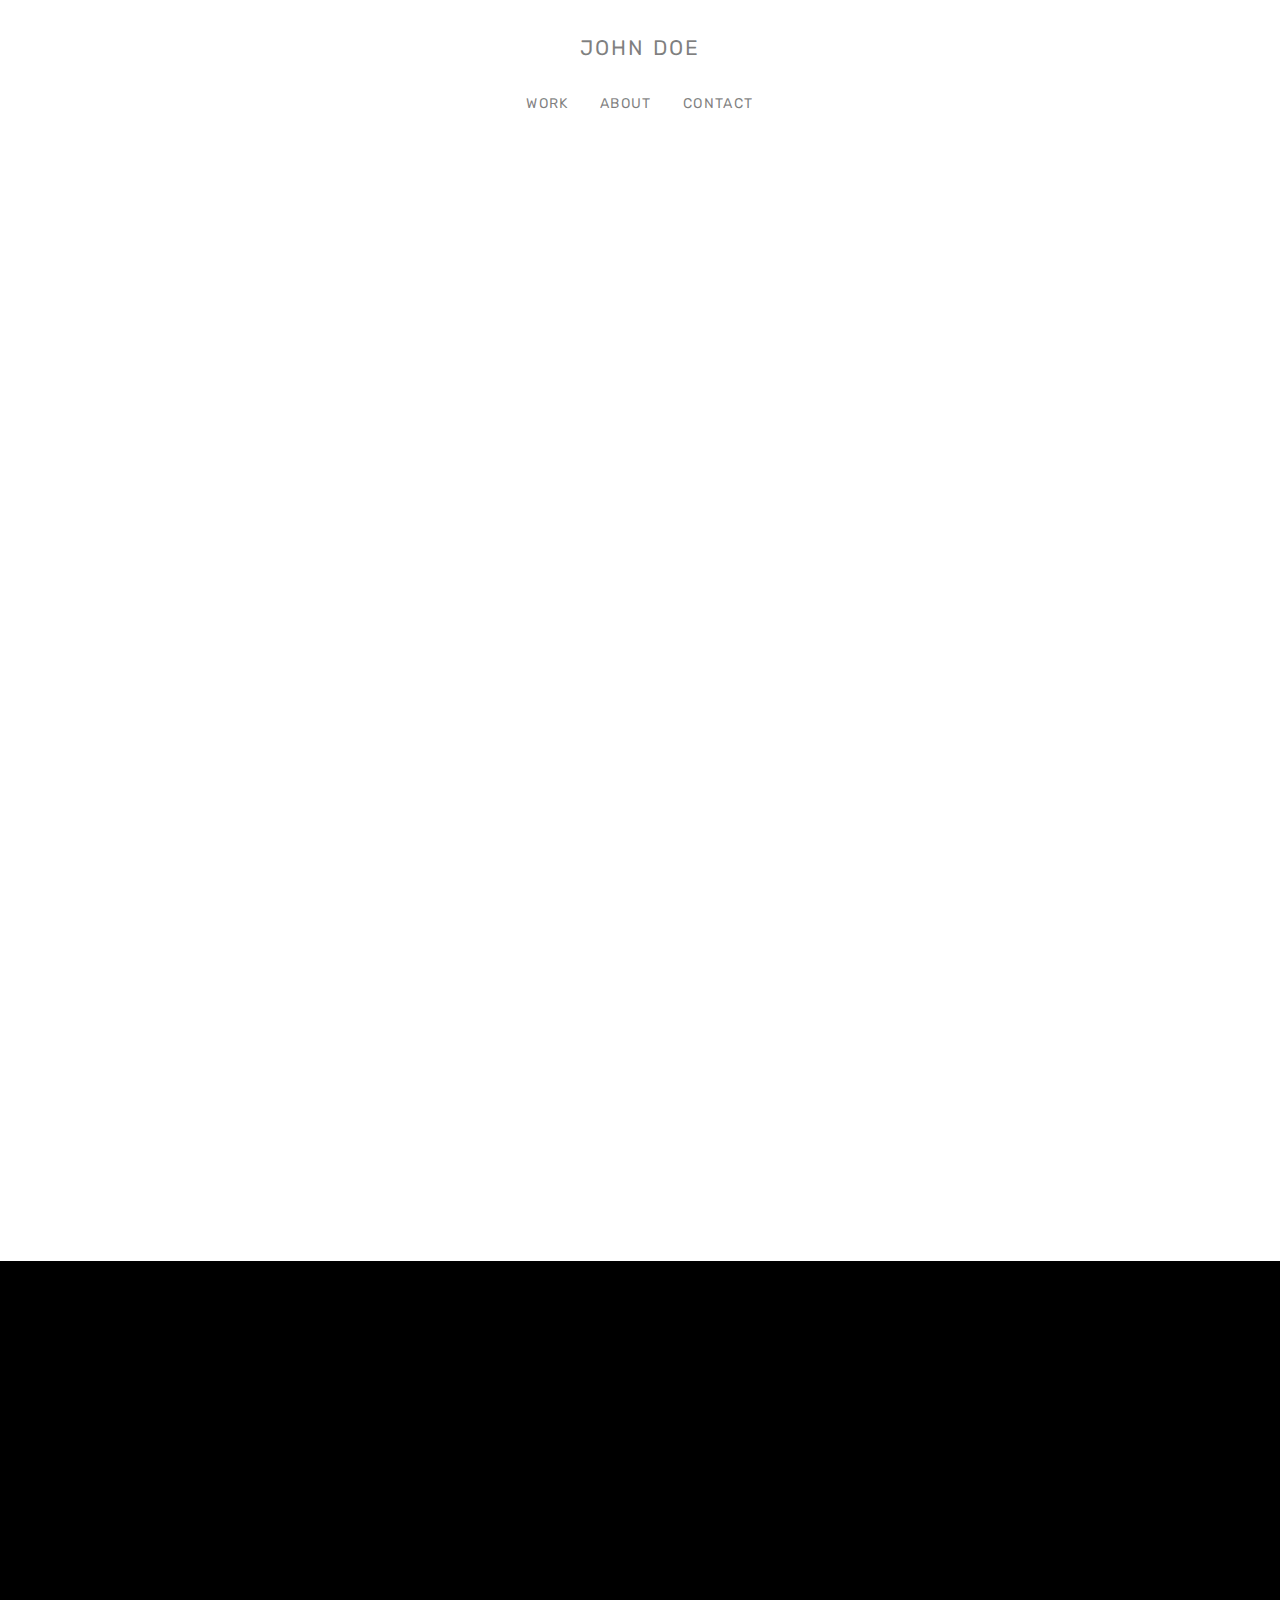
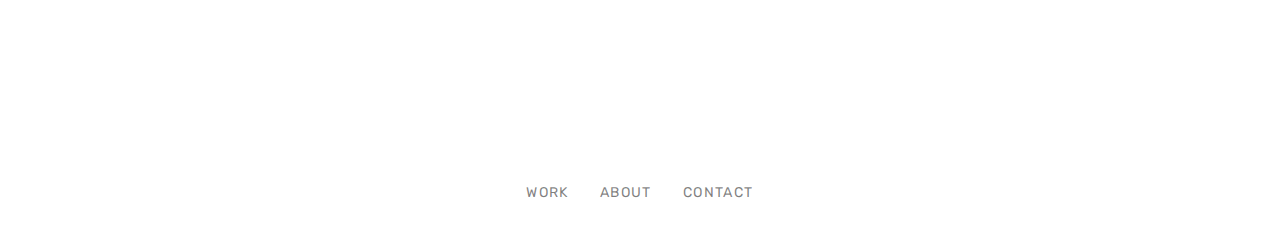
==== sedarisbook/index.html @ 6cbef566 "added all files" ====
<!doctype html>
<html lang="en">

<head>
    <meta charset="utf-8" />
    <title>John Doe | David Sedaris Book</title>
    <meta name="description" content="This is a custom book cover that is part of John Doe's Portfolio" />

    <!-- VIEWPORT FOR MOBILE -->
    <meta name="viewport" content="width=device-width, initial-scale=1" />

    <!-- GOOGLE FONT -->
    <link href="https://fonts.googleapis.com/css?family=Rubik:400,700" rel="stylesheet" />

    <!-- MAIN CSS FILE -->
    <link href="../css/style.css" rel="stylesheet" type="text/css" />

</head>

<body class="page-projectdetail">

    <header class="site-header">
        <div class="site-identity">
            <h1><a href="../index.html">John Doe</a></h1>
        </div>
        <nav class="site-navigation">
            <ul>
                <li><a href="../work.html">Work</a></li>
                <li><a href="../about.html">About</a></li>
                <li><a href="../contact.html">Contact</a></li>
            </ul>
        </nav>
    </header>

    <main>

        <section class="hero revealer">
            <img src="../img/placeholder-4x1-hero-book.gif" alt="Sedaris Book Cover Designs Stacked" />
        </section>


        <section class="projectinfo">
            <div class="container revealer">
                <h1 class="headline">David Sedaris Book Cover&nbsp;Designs</h1>
                <h2 class="subheadline">Custom Illustrations for a Unique&nbsp;Author</h2>
                <p>Lorem ipsum dolor sit amet consectetur adipisicing elit. Eum totam saepe, doloremque voluptas tempora
                    impedit
                    ex enim earum distinctio quibusdam, iure perferendis aut. Optio incidunt excepturi nobis, laudantium
                    eaque quod magnam cum reprehenderit dolor, aliquam molestias sint impedit. Unde quaerat ea pariatur
                    exercitationem?
                    Necessitatibus, incidunt. Sequi asperiores facilis commodi&nbsp;rem?</p>
            </div>
        </section>

        <section class="col-imagesmaller dark">
            <div class="container revealer">
                <div class="subcontent-image">
                    <img src="../img/placeholder-1x1-book1.jpg" alt="Sedaris Book Cover Designs Stacked" />
                </div>
                <div class="subcontent-text">
                    <h3>Naked Book Cover</h3>
                    <p>Lorem ipsum dolor sit amet consectetur, adipisicing elit. Itaque minima cupiditate, possimus est
                        impedit,
                        placeat enim molestias earum repellendus obcaecati repellat provident. Sapiente doloribus
                        impedit
                        non magnam obcaecati. Provident,&nbsp;iure.</p>
                </div>
            </div>
        </section>

        <section class="col-imagesmaller flippit">
            <div class="container revealer">
                <div class="subcontent-image">
                    <img src="../img/placeholder-1x1-book2.jpg" alt="Sedaris Book Cover Designs Stacked" />
                </div>
                <div class="subcontent-text">
                    <h3>Barrel Fever Book Cover</h3>
                    <p>Lorem ipsum dolor sit amet consectetur, adipisicing elit. Itaque minima cupiditate, possimus est
                        impedit,
                        placeat enim molestias earum repellendus obcaecati repellat provident. Sapiente doloribus
                        impedit
                        non magnam obcaecati. Provident,&nbsp;iure.</p>
                </div>
            </div>
        </section>

        <section class="meta-info">
            <div class="container revealer">
                <div class="meta-text">
                    <h3>About</h3>
                    <p>This project was created as part of a school project. The course was ART 120 Intro to Typography
                        and
                        the assignment was to create custom book covers for David Sedaris. </p>
                </div>
                <ul class="meta-list">
                    <li><span>Client:</span> Simon &amp; Schuster</li>
                    <li><span>Deliverable:</span> 2 Book Covers</li>
                    <li><span>Year:</span> 2019</li>
                    <li><span>Medium:</span> Print</li>
                    <li><span>Dimensions:</span> 9.75" x 8.25"</li>
                    <li><span>Role:</span> Sole/principle Designer</li>
                    <li><span>Software:</span> InDesign, Illustrator, Photoshop</li>
                    <li><span>Tags:</span> Graphic Design, Layout, Custom Illustration</li>
                </ul>
            </div>
        </section>

        <section class="text-centered revealer">
            <a href="../work.html" class="button">See More Work</a>
        </section>





    </main>

    <footer class="site-footer">
        <nav class="site-navigation">
            <ul>
                <li><a href="../work.html">Work</a></li>
                <li><a href="../about.html">About</a></li>
                <li><a href="../contact.html">Contact</a></li>
            </ul>
        </nav>
    </footer>

    <script src="../js/scripts.js"></script>

</body>

</html>
---- css/style.css ----
/* CSS TABLE OF CONTENTS 

  # TYPOGRAPHY
    # BODY
    # PARAGRAPH
    # LINKS
    # HEADINGS
  # STRUCTURE
    # HEADER
    # FOOTER
    # NAV

*/

body {
  font-family: "Rubik", Helvetica, Arial, sans-serif;
  font-weight: 400;
  font-size: 87.5%; /* 14px */
  color: rgba(0, 0, 0, 0.7);
  padding: 1rem;
  max-width: 1000px;
  margin: 0 auto;
}

p {
  max-width: 35em;
}

a {
  color: rgba(0, 51, 102, 0.8);
  text-decoration: none;
}

a:hover {
  color: rgba(0, 51, 102, 1);
}

h1 {
  font-size: 3em;
}

h1,h2,h3,h4,h5,h6 {
  font-weight: 400;
}

/* HELPER CLASSES */
.text-centered {
  text-align: center;
}

/* LAYOUT */

.container {
  max-width: 1000px;
  margin: 0 auto;
}

/* STRUCTURE */

.site-header,
.site-footer {
  text-align: center;
  margin: 1em 0;
  padding-bottom: 1em;
}

.site-header h1 {
  font-size: 1.5em;
  font-weight: 400;
  margin: 0;
}

.site-header h1 a {
  color: rgba(0, 0, 0, 0.5);
  text-transform: uppercase;
  letter-spacing: 0.1em;
  padding: 1em;
  display: inline-block;
  /* transition: .2s ease-out all; */
}

.site-header h1 a:hover {
  color: rgba(0, 0, 0, 1);
}

.site-navigation ul {
  padding: 0;
  margin: 0;
}

.site-navigation ul li {
  display: inline-block;
}

.site-navigation ul li a {
  display: block;
  padding: 1em 0.5em;
  margin: 0 0.5em;
  color: rgba(0, 0, 0, 0.5);
  text-transform: uppercase;
  letter-spacing: 0.1em;
  border-bottom: 2px solid rgba(0, 0, 0, 0);
  /* transition: .2s ease-out all; */
}

.site-navigation ul li a:hover {
  border-bottom: 2px solid rgba(0, 0, 0, 0.2);
  color: rgba(0, 0, 0, 1);
}

.site-navigation ul li a.selected {
  border-bottom: 2px solid rgba(0, 0, 0, 0.5);
}

/* MEDIA */
img {
  max-width: 100%;
  height: auto;
}

/* THUMBGRID */

.thumbgrid {
  padding: 0;
  margin: 0;
  display: flex;
  flex-wrap: wrap;
  justify-content: space-evenly;
}

.thumbgrid li {
  list-style: none;
  width: 49%;
  margin-bottom: 0.8%;
  /* transition: 0.4s ease-out all; */
  overflow: hidden;
}

@media (min-width: 768px) {
  .thumbgrid li {
    width: 24%;
  }
}

.thumbgrid li a {
  display: block;
  transition: 0.2s ease-out all;
  width: 100%;
  margin: 0;
  position: relative;
}

.thumbgrid li a:hover {
  width: 106%;
  margin: -3%;
}
.thumbgrid li a::after {
  display: block;
  content: "";
  background: black;
  position: absolute;
  top: 0;
  left: 0;
  width: 100%;
  height: 100%;
  opacity: 0;
  transition: 0.4s ease-out all;
}

.thumbgrid li a:hover::after {
  opacity: 0.1;
}

.thumbgrid li a img {
  display: block;
}

/* BUTTONS */
.button {
  display: inline-block;
  border-radius: 2em;
  padding: 1em 2em;
  margin: 1em;
  border: 1px solid rgba(0, 51, 102, 1);
  color: rgba(0, 51, 102, 1);
  /* transition: all .4s ease-out; */
}

.button:hover {
  background: rgba(0, 51, 102, 1);
  color: rgba(255, 255, 255, 1);
}

/* SECTIONS */

.hero {
  padding: 10% 1em;
  text-align: center;
}

.hero h1 {
  max-width: 13em;
  margin: 0 auto 1em auto;
}

.hero p {
  margin: 0 auto 1em auto;
}

/* ANIMATIONS */

.hero,
.hero * {
  animation-name: myheroanimation;
  animation-duration: 1s;
  animation-fill-mode: forwards;
  opacity: 0;
}

.hero h1 {
  animation-delay: 0;
}
.hero p {
  animation-delay: 0.25s;
}
.hero a {
  animation-delay: 0.5s;
}

@keyframes myheroanimation {
  0% {
    opacity: 0;
  }
  100% {
    opacity: 1;
  }
}

.page-home .site-header {
  animation-name: myheaderanimation;
  animation-duration: 1s;
  animation-delay: 0.75s;
  animation-fill-mode: forwards;
  opacity: 0;
}

@keyframes myheaderanimation {
  0% {
    transform: translateY(-20px);
    opacity: 0;
  }
  100% {
    transform: translateY(0);
    opacity: 1;
  }
}

.page-home .site-footer {
  animation-name: myfooteranimation;
  animation-duration: 1s;
  animation-delay: 1.25s;
  animation-fill-mode: forwards;
  opacity: 0;
}

@keyframes myfooteranimation {
  0% {
    transform: translateY(20px);
    opacity: 0;
  }
  100% {
    transform: translateY(0);
    opacity: 1;
  }
}

.page-work .thumbgrid li {
  animation-name: mythumbgridgrow;
  animation-duration: 1s;
  animation-delay: 0;
  opacity: 0;
  animation-fill-mode: forwards;
}
.page-work .thumbgrid li:nth-child(1) {
  animation-delay: 0;
}
.page-work .thumbgrid li:nth-child(2) {
  animation-delay: 0.2s;
}
.page-work .thumbgrid li:nth-child(3) {
  animation-delay: 0.4s;
}
.page-work .thumbgrid li:nth-child(4) {
  animation-delay: 0.6s;
}
.page-work .thumbgrid li:nth-child(5) {
  animation-delay: 0.8s;
}
.page-work .thumbgrid li:nth-child(6) {
  animation-delay: 1s;
}
.page-work .thumbgrid li:nth-child(7) {
  animation-delay: 1.2s;
}
.page-work .thumbgrid li:nth-child(8) {
  animation-delay: 1.4s;
}

@keyframes mythumbgridgrow {
  0% {
    transform: translateX(-20px);
    opacity: 0;
  }
  100% {
    transform: translateX(0);
    opacity: 1;
  }
}

/* PROJECT DETAIL PAGES */

section {
  padding: 10% 2em;
}

.dark {
  background: #000;
  color: #fff;
}

.page-projectdetail {
  max-width: none;
  margin: 0;
  padding: 0;
}

.page-projectdetail .hero {
  background: #dedede;
}

.projectinfo {
  text-align: center;
}

.headline {
  font-size: 3em;
}

.subheadline {
  font-size: 2em;
  margin-bottom: 1.5em;
  color: rgba(0,0,0,.5);
  font-weight: 40normal0;
}

.projectinfo p {
  text-align: left;
  margin-left: auto;
  margin-right: auto;
}

.subcontent-text {
  padding: 2em;
}

.subcontent-text h3 {
  font-size: 1.75em;
}

.meta-text h3 {
  border-top: 1px solid rgba(0,0,0,.3);
  padding-top: 2em;
}

.meta-text,
.meta-list {
  padding: 2em;
}

.meta-list {
  list-style: none;
}

.meta-list span {
  font-weight: bold;
}

@media (min-width: 768px){

  .projectinfo p {
    columns: 2;
  }

  .two-col .container {
    display: flex;
    align-items: center;
  }

  .two-col .subcontent-image,
  .two-col .subcontent-text {
    width: 50%;
  }

  .col-imagesmaller .container {
    display: flex;
    align-items: flex-start;
  }

  .col-imagesmaller .subcontent-image {
    width: 33.3333%;
  }

  .col-imagesmaller .subcontent-text {
    width: 66.6666%;
  }

  .flippit .container {
    flex-direction: row-reverse;
  }

  .meta-info .meta-list {
    columns: 2;
  }

}

/* REVEALER */
.revealer * {
  transition: all 1s ease;
  opacity: 0;
  transform: translateY(-20px);
}

.revealer *:nth-child(1) { transition-delay: .2s; }
.revealer *:nth-child(2) { transition-delay: .4s; }
.revealer *:nth-child(3) { transition-delay: .6s; }
.revealer *:nth-child(4) { transition-delay: .8s; }
.revealer *:nth-child(5) { transition-delay: .9s; }
.revealer *:nth-child(6) { transition-delay: 1s; }
.revealer *:nth-child(7) { transition-delay: 1.1s; }
.revealer *:nth-child(8) { transition-delay: 1.2s; }
.revealer *:nth-child(9) { transition-delay: 1.3s; }

.active * {
  opacity: 1;
  transform: translateY(0);
}
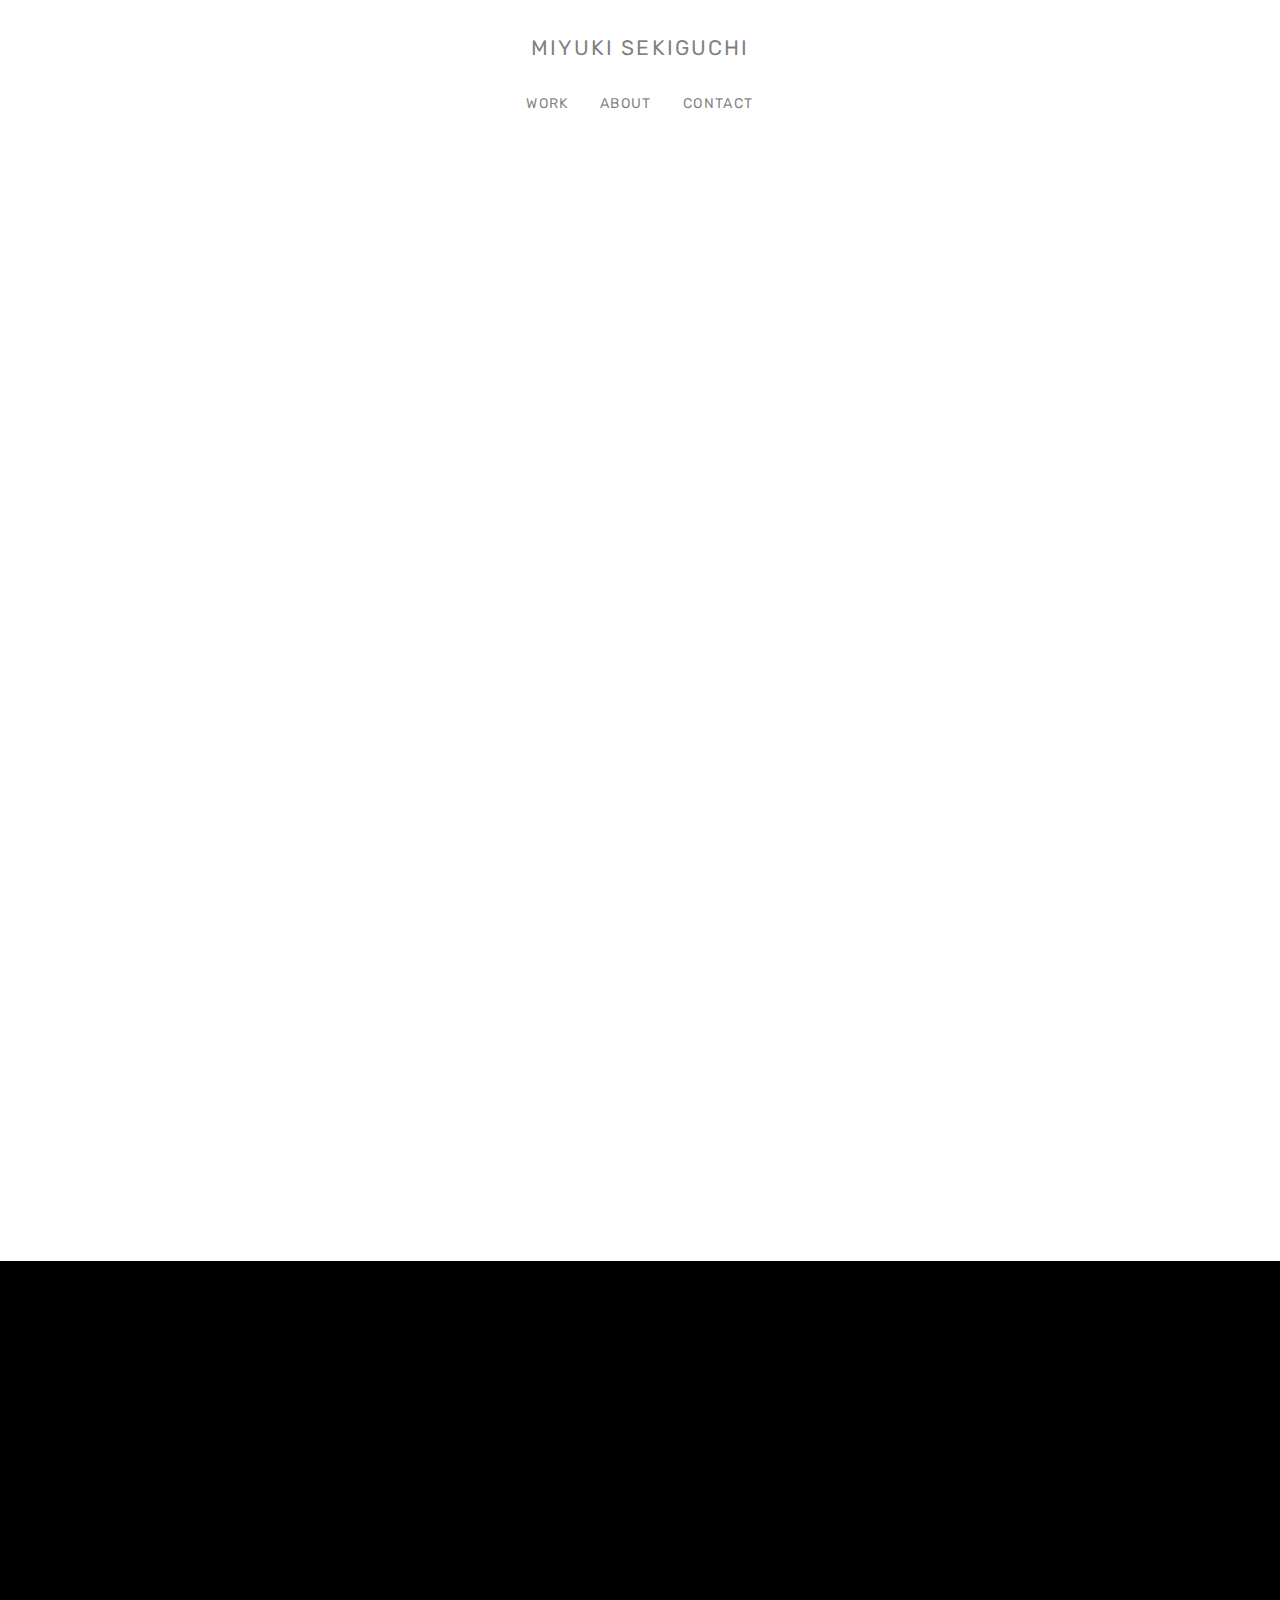
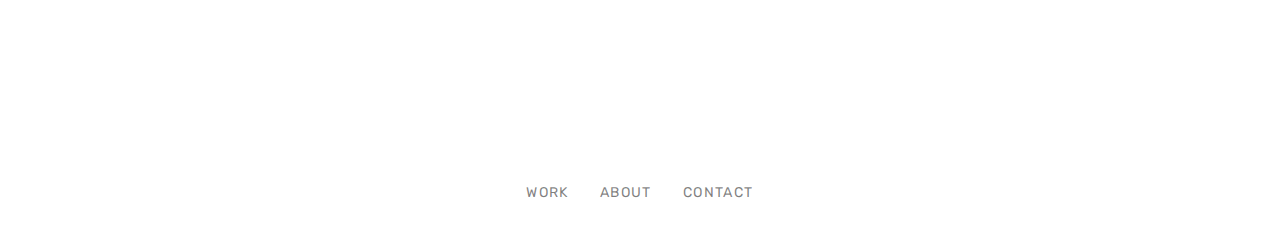
==== commit 8a093381: "changed" ====
--- a/sedarisbook/index.html
+++ b/sedarisbook/index.html
@@ -3,8 +3,8 @@
 
 <head>
     <meta charset="utf-8" />
-    <title>John Doe | David Sedaris Book</title>
-    <meta name="description" content="This is a custom book cover that is part of John Doe's Portfolio" />
+    <title>Miyuki Sekiguchi | David Sedaris Book</title>
+    <meta name="description" content="This is a custom book cover that is part of Miyuki Sekiguchi's Portfolio" />
 
     <!-- VIEWPORT FOR MOBILE -->
     <meta name="viewport" content="width=device-width, initial-scale=1" />
@@ -21,7 +21,7 @@
 
     <header class="site-header">
         <div class="site-identity">
-            <h1><a href="../index.html">John Doe</a></h1>
+            <h1><a href="../index.html">Miyuki Sekiguchi</a></h1>
         </div>
         <nav class="site-navigation">
             <ul>
@@ -43,9 +43,10 @@
             <div class="container revealer">
                 <h1 class="headline">David Sedaris Book Cover&nbsp;Designs</h1>
                 <h2 class="subheadline">Custom Illustrations for a Unique&nbsp;Author</h2>
-                <p>Lorem ipsum dolor sit amet consectetur adipisicing elit. Eum totam saepe, doloremque voluptas tempora
-                    impedit
-                    ex enim earum distinctio quibusdam, iure perferendis aut. Optio incidunt excepturi nobis, laudantium
+                <p>In this project, I needed to understand the concept of three completely different books and designd
+                    each cover.
+                    ex enim earum distinctio quibusdam, iure perferendis aut. Optio incidunt excepturi nobis,
+                    laudantium
                     eaque quod magnam cum reprehenderit dolor, aliquam molestias sint impedit. Unde quaerat ea pariatur
                     exercitationem?
                     Necessitatibus, incidunt. Sequi asperiores facilis commodi&nbsp;rem?</p>
--- a/css/style.css
+++ b/css/style.css
@@ -36,6 +36,7 @@
 }
 
 h1 {
+ 
   font-size: 3em;
 }
 
@@ -181,13 +182,14 @@
   border-radius: 2em;
   padding: 1em 2em;
   margin: 1em;
-  border: 1px solid rgba(0, 51, 102, 1);
-  color: rgba(0, 51, 102, 1);
+  border: 1px solid rgb(23, 213, 247);
+  color: rgb(23, 213, 247);
+  /*color: rgba(0, 51, 102, 1); */
   /* transition: all .4s ease-out; */
 }
 
 .button:hover {
-  background: rgba(0, 51, 102, 1);
+  background: rgb(23, 213, 247);
   color: rgba(255, 255, 255, 1);
 }
 
@@ -201,6 +203,7 @@
 .hero h1 {
   max-width: 13em;
   margin: 0 auto 1em auto;
+  font-family: "operetta-12", serif;
 }
 
 .hero p {
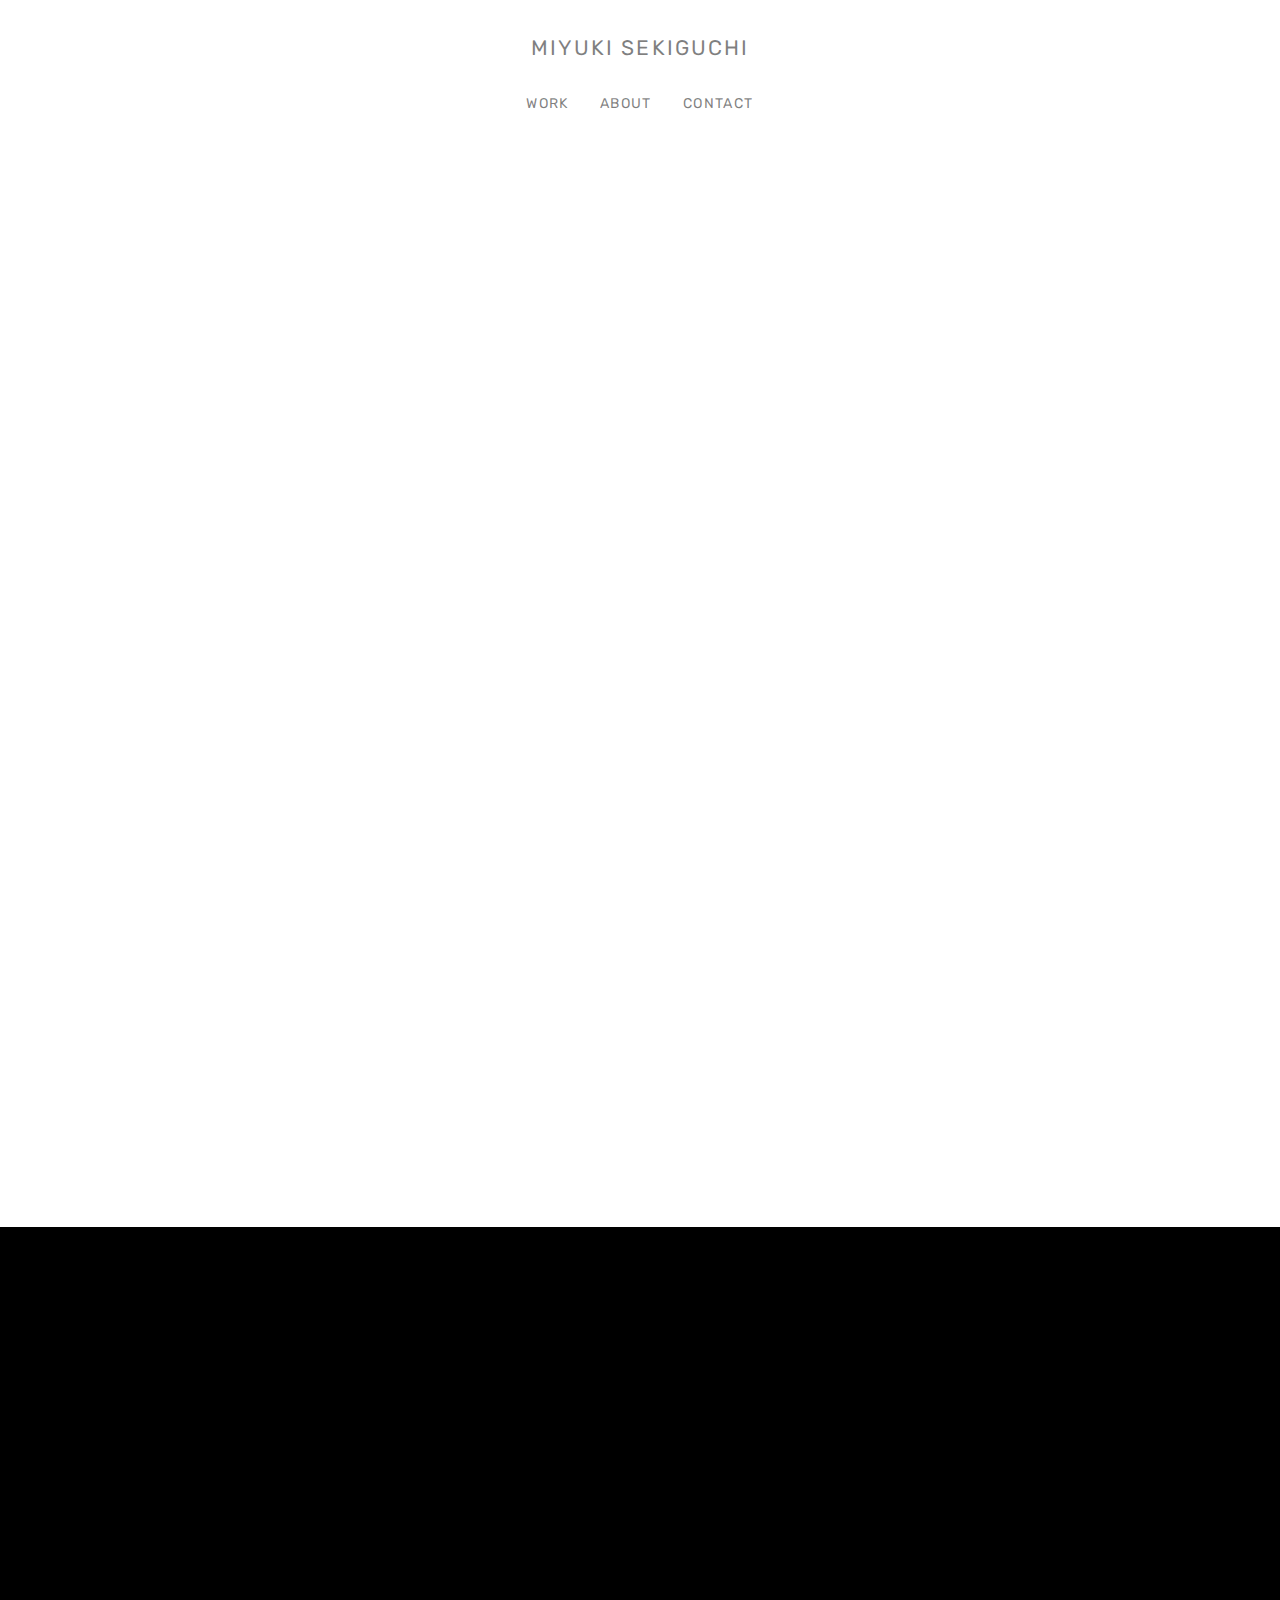
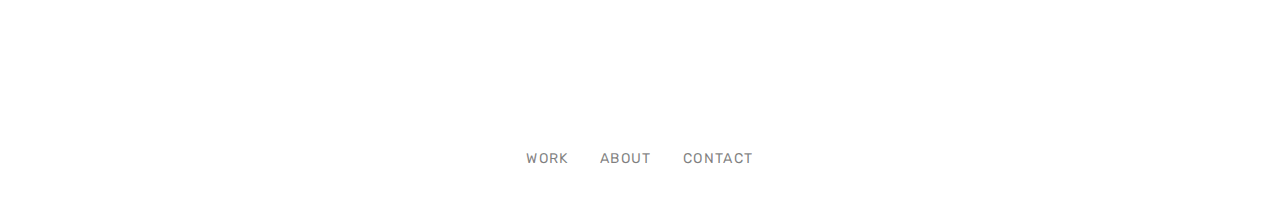
==== commit 742d32d4: "added" ====
--- a/sedarisbook/index.html
+++ b/sedarisbook/index.html
@@ -41,30 +41,24 @@
 
         <section class="projectinfo">
             <div class="container revealer">
-                <h1 class="headline">David Sedaris Book Cover&nbsp;Designs</h1>
+                <h1 class="headline">Radiolab Book Cover&nbsp;Designs</h1>
                 <h2 class="subheadline">Custom Illustrations for a Unique&nbsp;Author</h2>
-                <p>In this project, I needed to understand the concept of three completely different books and designd
-                    each cover.
-                    ex enim earum distinctio quibusdam, iure perferendis aut. Optio incidunt excepturi nobis,
-                    laudantium
-                    eaque quod magnam cum reprehenderit dolor, aliquam molestias sint impedit. Unde quaerat ea pariatur
-                    exercitationem?
-                    Necessitatibus, incidunt. Sequi asperiores facilis commodi&nbsp;rem?</p>
+                <p>Radiolab is a New York-based famous radio program discus about several kinds of interesting topics
+                    hosted by Jad Abumrad and Robert Krulwich. The objective of this project was to create book jackets
+                    for three podscast as a &nbsp;trilogy.</p>
             </div>
         </section>
 
         <section class="col-imagesmaller dark">
             <div class="container revealer">
                 <div class="subcontent-image">
-                    <img src="../img/placeholder-1x1-book1.jpg" alt="Sedaris Book Cover Designs Stacked" />
+                    <img src="../img/bookcover1.jpg" alt="Sedaris Book Cover Designs Stacked" />
                 </div>
                 <div class="subcontent-text">
-                    <h3>Naked Book Cover</h3>
-                    <p>Lorem ipsum dolor sit amet consectetur, adipisicing elit. Itaque minima cupiditate, possimus est
-                        impedit,
-                        placeat enim molestias earum repellendus obcaecati repellat provident. Sapiente doloribus
-                        impedit
-                        non magnam obcaecati. Provident,&nbsp;iure.</p>
+                    <h3>Front Book Cover Designs</h3>
+                    <p>In this project, I needed to consider the concept of three completely different books and
+                        designed
+                        each book cover design. I chose those three topics, Colors, Time, and&nbsp;Choice.</p>
                 </div>
             </div>
         </section>
@@ -72,10 +66,10 @@
         <section class="col-imagesmaller flippit">
             <div class="container revealer">
                 <div class="subcontent-image">
-                    <img src="../img/placeholder-1x1-book2.jpg" alt="Sedaris Book Cover Designs Stacked" />
+                    <img src="../img/bookcover2.jpg" alt="Sedaris Book Cover Designs Stacked" />
                 </div>
                 <div class="subcontent-text">
-                    <h3>Barrel Fever Book Cover</h3>
+                    <h3>Spine of The Books</h3>
                     <p>Lorem ipsum dolor sit amet consectetur, adipisicing elit. Itaque minima cupiditate, possimus est
                         impedit,
                         placeat enim molestias earum repellendus obcaecati repellat provident. Sapiente doloribus
@@ -96,7 +90,7 @@
                 <ul class="meta-list">
                     <li><span>Client:</span> Simon &amp; Schuster</li>
                     <li><span>Deliverable:</span> 2 Book Covers</li>
-                    <li><span>Year:</span> 2019</li>
+                    <li><span>Year:</span> 2018</li>
                     <li><span>Medium:</span> Print</li>
                     <li><span>Dimensions:</span> 9.75" x 8.25"</li>
                     <li><span>Role:</span> Sole/principle Designer</li>
